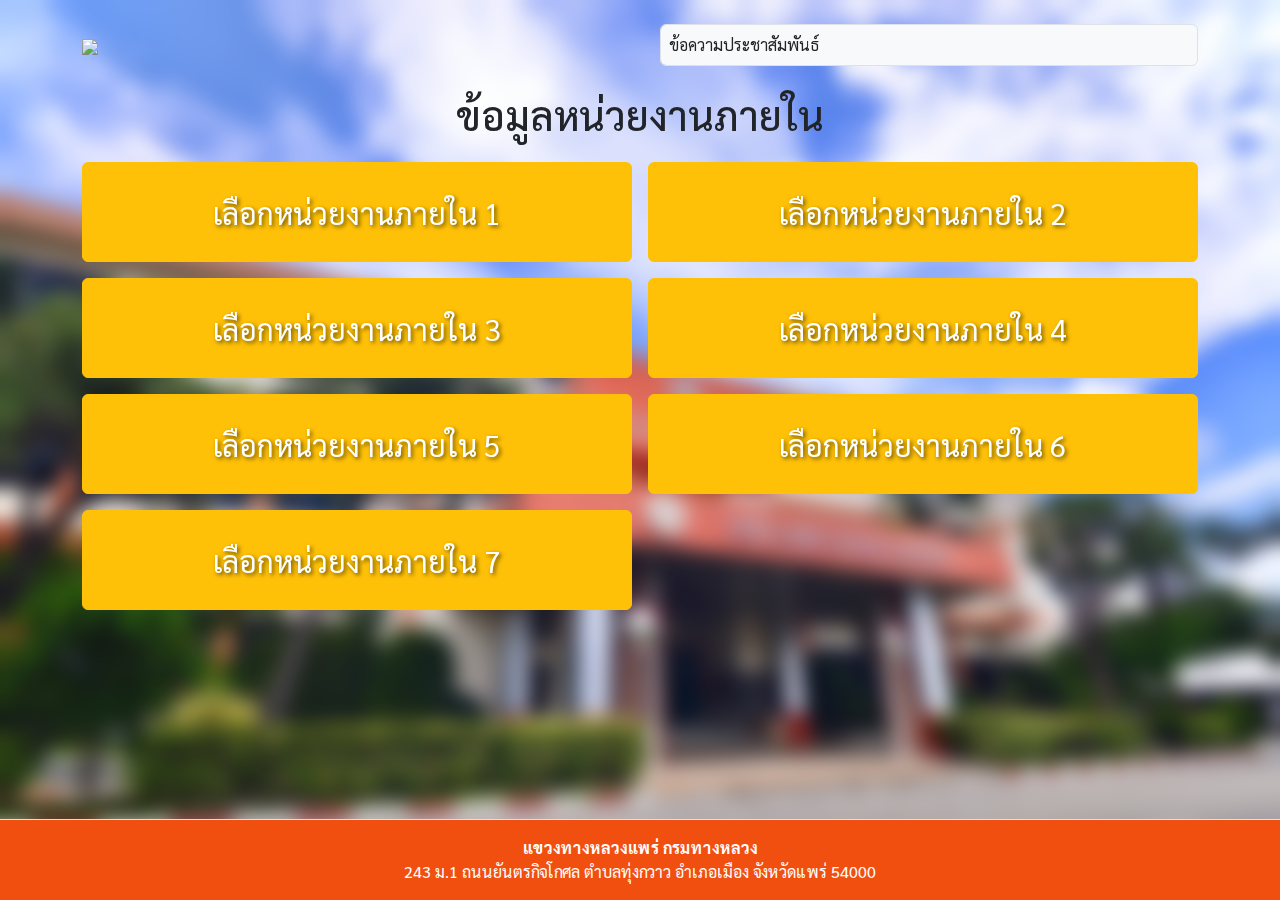
==== index.html @ 9748c74a "first commit" ====
<!DOCTYPE html>
<html lang="th">
<head>
    <meta charset="UTF-8">
    <meta http-equiv="Content-Type" content="text/html; charset=UTF-8">
    <meta name="viewport" content="width=device-width, initial-scale=1">
    <title>ข้อมูลหน่วยงานภายใน</title>
    <link href="https://cdn.jsdelivr.net/npm/bootstrap@5.3.0/dist/css/bootstrap.min.css" rel="stylesheet">
    <link rel="preconnect" href="https://fonts.googleapis.com">
    <link rel="preconnect" href="https://fonts.gstatic.com" crossorigin>
    <link href="https://fonts.googleapis.com/css2?family=Sarabun:ital,wght@0,100;0,200;0,300;0,400;0,500;0,600;0,700;0,800;1,100;1,200;1,300;1,400;1,500;1,600;1,700;1,800&display=swap" rel="stylesheet">
    <link rel="stylesheet" href="css/layout.css">
   
</head>
<body class="d-flex flex-column min-vh-100">
    <div class="blur-overlay">
        <div class="container mt-4 flex-grow-1">
            <div class="row justify-content-between align-items-center">
                <div class="col-auto">
                    <img src="http://phrae1.doh.go.th/template/template1_1/orange/images/logo.png" width="150px">
                    <!-- <div class="rounded-circle border d-flex align-items-center justify-content-center" style="width: 180px; height: 180px;">
                    
                    </div> -->
                </div>
                <div class="col">
                    <div class="form-control bg-light p-2"  style="width:50%; margin-left: 50%;">ข้อความประชาสัมพันธ์ </div>
                </div>
            </div>

            <h1 class="text-center my-4">ข้อมูลหน่วยงานภายใน</h1>

            <div class="row row-cols-1 row-cols-md-2 g-3">
                <div class="col">
                    <a href="topic.html">
                        <button class="btn btn-warning w-100 py-3 button-org">เลือกหน่วยงานภายใน 1</button>
                    </a>
                   
                </div>
                <div class="col">
                    <button class="btn btn-warning w-100 py-3 button-org">เลือกหน่วยงานภายใน 2</button>
                </div>
                <div class="col">
                    <button class="btn btn-warning w-100 py-3 button-org">เลือกหน่วยงานภายใน 3</button>
                </div>
                <div class="col">
                    <button class="btn btn-warning w-100 py-3 button-org">เลือกหน่วยงานภายใน 4</button>
                </div>
                <div class="col">
                    <button class="btn btn-warning w-100 py-3 button-org">เลือกหน่วยงานภายใน 5</button>
                </div>
                <div class="col">
                    <button class="btn btn-warning w-100 py-3 button-org">เลือกหน่วยงานภายใน 6</button>
                </div>
                <div class="col">
                    <button class="btn btn-warning w-100 py-3 button-org">เลือกหน่วยงานภายใน 7</button>
                </div>
            </div>

            <footer class="text-center mt-4 py-3 border-top" >
                <b>แขวงทางหลวงแพร่ กรมทางหลวง</b><br>
                243 ม.1 ถนนยันตรกิจโกศล ตำบลทุ่งกวาว อำเภอเมือง จังหวัดแพร่ 54000
            </footer>
        </div>
    </div>

    <script src="https://cdn.jsdelivr.net/npm/bootstrap@5.3.0/dist/js/bootstrap.bundle.min.js"></script>
</body>
</html>
---- css/layout.css ----
body {
    font-family: "Sarabun", sans-serif;
    background: url('../img/bg_main.jpg') no-repeat center center fixed;
    background-size: cover;
}

.blur-overlay {
    position: absolute;
    top: 0;
    left: 0;
    width: 100%;
    height: 100%;
    backdrop-filter: blur(10px);
    background: rgba(245, 247, 163, 0.001);
}
.content {
    position: relative;
    z-index: 1;
}

.button-org {
    height: 100px;
    font-size: 30px;
    text-shadow: 2px 2px 4px rgba(0, 0, 0, 0.61);
    color: white;
}
.button-org:hover {

    color: black;
}

footer {
    position: fixed;
    left: 0;
    bottom: 0;
    width: 100%;
    background-color: rgb(241, 79, 15);
    color: white;
    text-align: center;
}

.numpad{
    font-size: 30px;
    width:100px;
    height:100px;
    margin-left: 10px;
}
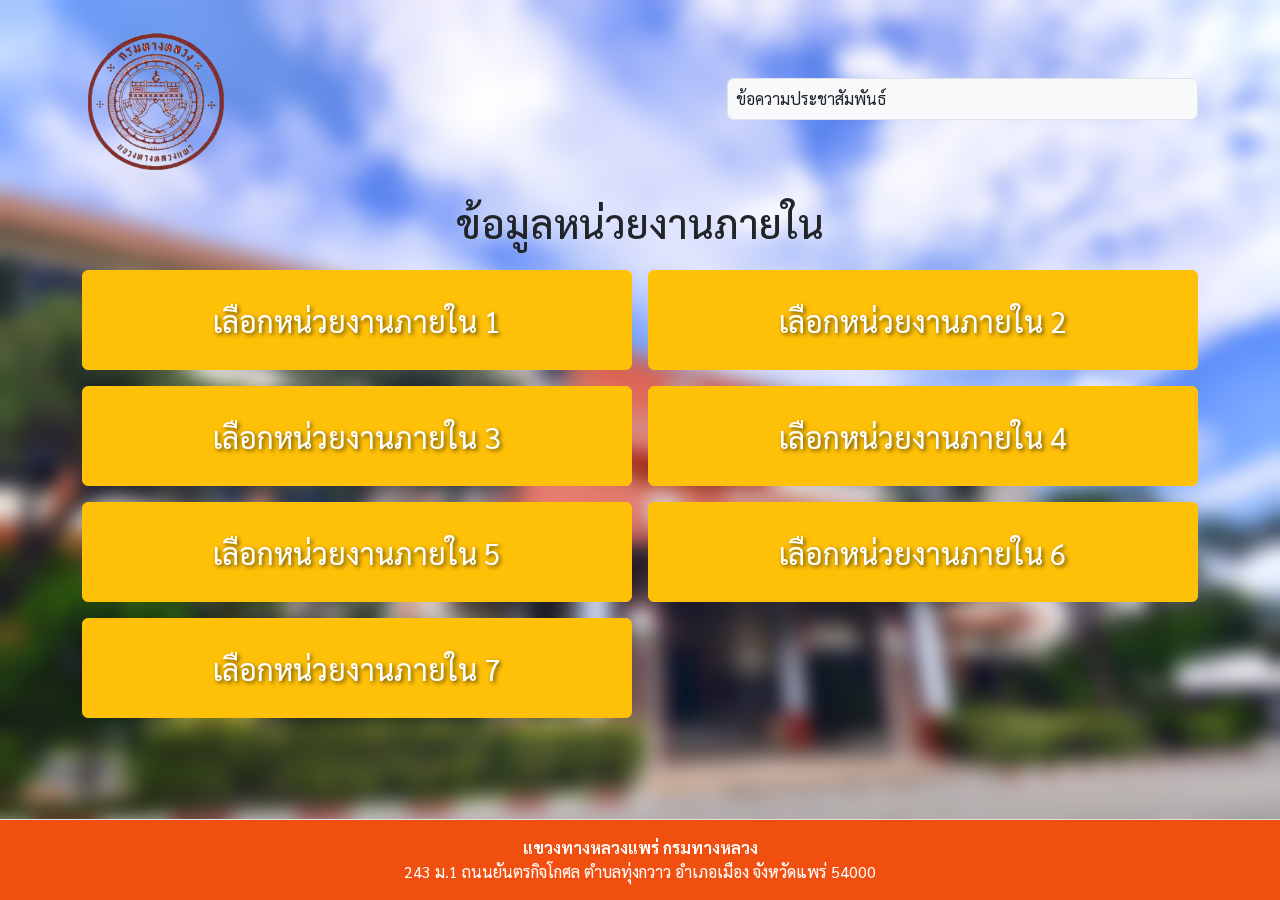
==== commit ca2db726: "up" ====
--- a/index.html
+++ b/index.html
@@ -17,7 +17,7 @@
         <div class="container mt-4 flex-grow-1">
             <div class="row justify-content-between align-items-center">
                 <div class="col-auto">
-                    <img src="http://phrae1.doh.go.th/template/template1_1/orange/images/logo.png" width="150px">
+                    <img src="img/logo-main.png" width="150px">
                     <!-- <div class="rounded-circle border d-flex align-items-center justify-content-center" style="width: 180px; height: 180px;">
                     
                     </div> -->
